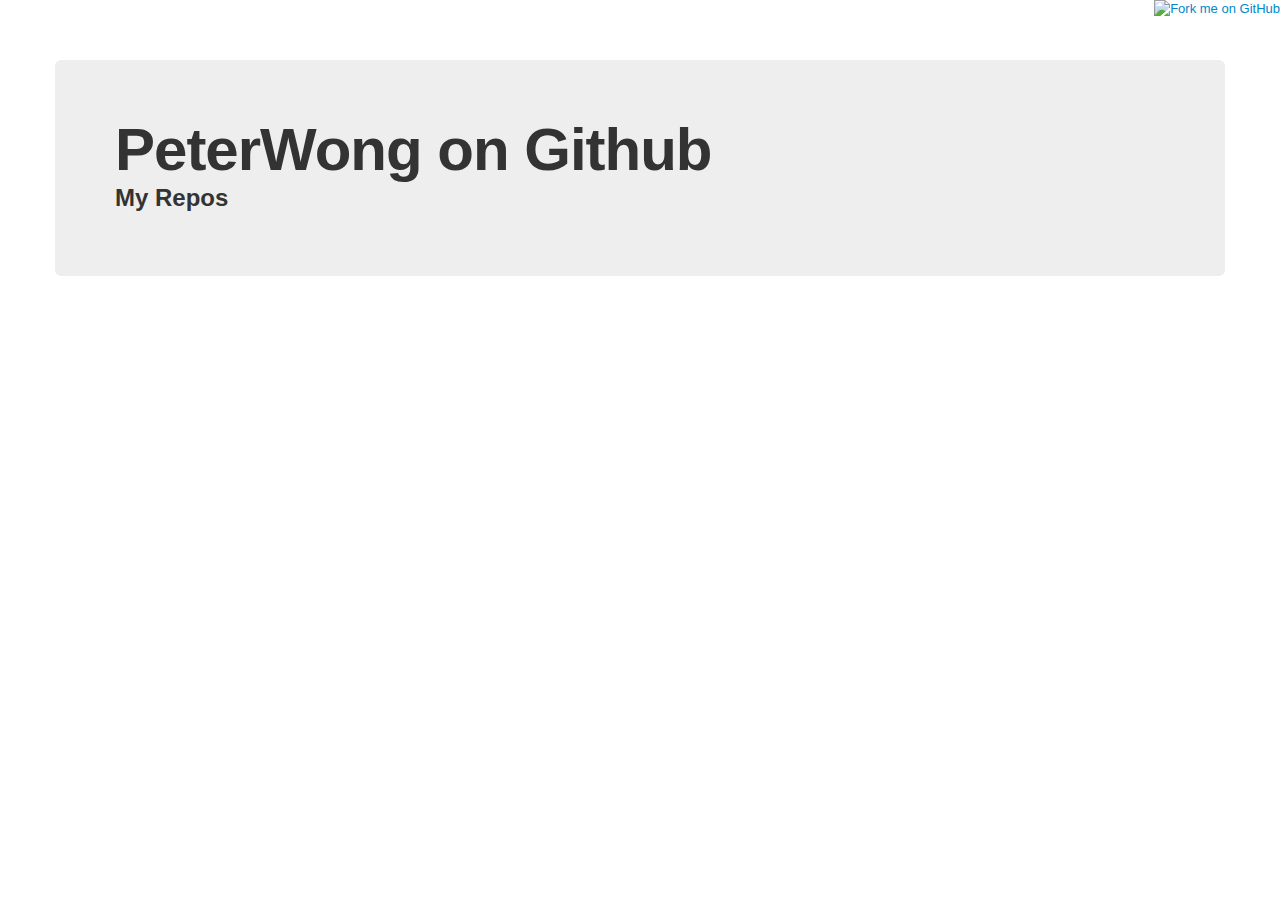
==== index.html @ 633c80bb "initial commit with workable webpage" ====
<!DOCTYPE html>
<html>
<head>
  <meta charset="utf-8">
  <title>PeterWong on Github</title>
  <!--[if lt IE 9]>
    <script src="http://html5shim.googlecode.com/svn/trunk/html5.js"></script>
  <![endif]-->
  <meta name="author" content="PeterWong (http://peterwongpp.com)">
  <meta name="description" content="PeterWong's public g">
  <link rel="stylesheet" href="stylesheets/bootstrap.min.css">
  <link rel="stylesheet" href="stylesheets/bootstrap-responsive.min.css">
  <link rel="stylesheet" href="stylesheets/font-awesome.css">
  <!--[if IE 7]>
    <link rel="stylesheet" href="assets/css/font-awesome-ie7.css">
  <![endif]-->
  <link rel="stylesheet" href="stylesheets/default.css">
</head>
<body>

  <div class="container">
    <div class="hero-unit">
      <h1>PeterWong on Github</h1>
      <h2>My Repos</h2>
    </div>

    <div class="row">
      <div class="span12">
        <div id="repos"></div>
      </div>
    </div>
  </div>

  <a href="https://github.com/peterwongpp"><img style="position: absolute; top: 0; right: 0; border: 0;" src="https://s3.amazonaws.com/github/ribbons/forkme_right_gray_6d6d6d.png" alt="Fork me on GitHub"></a>
  <script src="http://code.jquery.com/jquery-1.7.2.min.js"></script>
  <script src="javascripts/bootstrap.min.js"></script>
  <script src="javascripts/my-github.js"></script>
  <script src="javascripts/application.js"></script>
  <script>
    jQuery(function($) {
      getRepos("peterwongpp", "#repos");
    });
  </script>
</body>
</html>
---- stylesheets/default.css ----
body {
  padding-top: 60px;
}

.fake-link {
  cursor: default;
}

article.repo header {
  border-bottom: 1px solid #eee;
  border-bottom: 1px solid rgba(0, 0, 0, 0.05);
  margin-bottom: 19px;
  padding-bottom: 19px;
}
article.repo header h1 {
  font-size: 1.8em;
}
article.repo header img {
  vertical-align: bottom;
}


article.repo footer {
  border-top: 1px solid #eee;
  border-top: 1px solid rgba(0, 0, 0, 0.05);
  margin-top: 19px;
  padding-top: 19px;
}
article.repo footer span {
  margin-right: 1em;
  font-size: 1.2em;
}
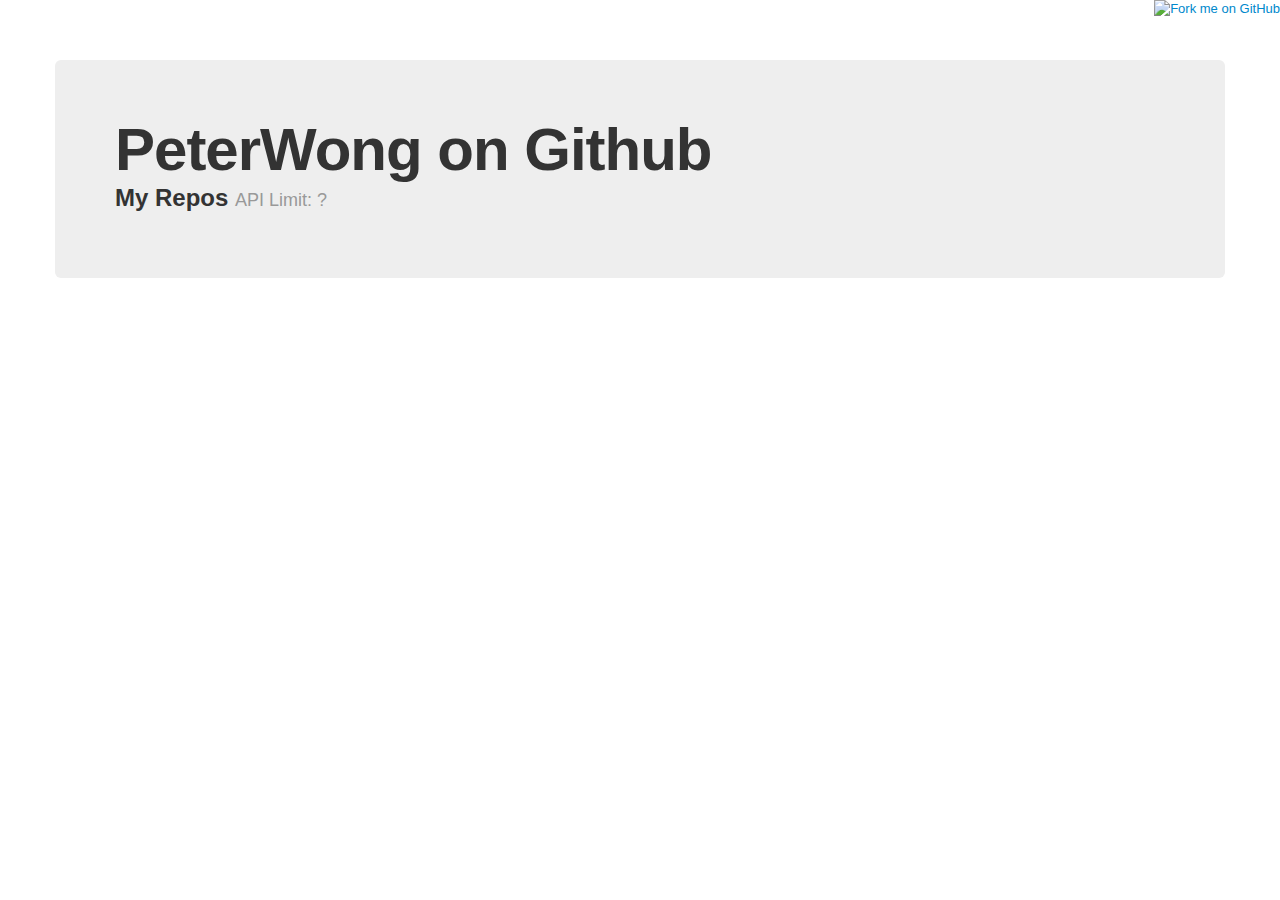
==== commit 0634582a: "restructure" ====
--- a/index.html
+++ b/index.html
@@ -21,7 +21,7 @@
   <div class="container">
     <div class="hero-unit">
       <h1>PeterWong on Github</h1>
-      <h2>My Repos</h2>
+      <h2>My Repos <small id="api-limit">API Limit: <span>?</span></small></h2>
     </div>
 
     <div class="row">
@@ -38,7 +38,8 @@
   <script src="javascripts/application.js"></script>
   <script>
     jQuery(function($) {
-      getRepos("peterwongpp", "#repos");
+      getRepos("peterwongpp");
+      getApiLimit("#api-limit");
     });
   </script>
 </body>
